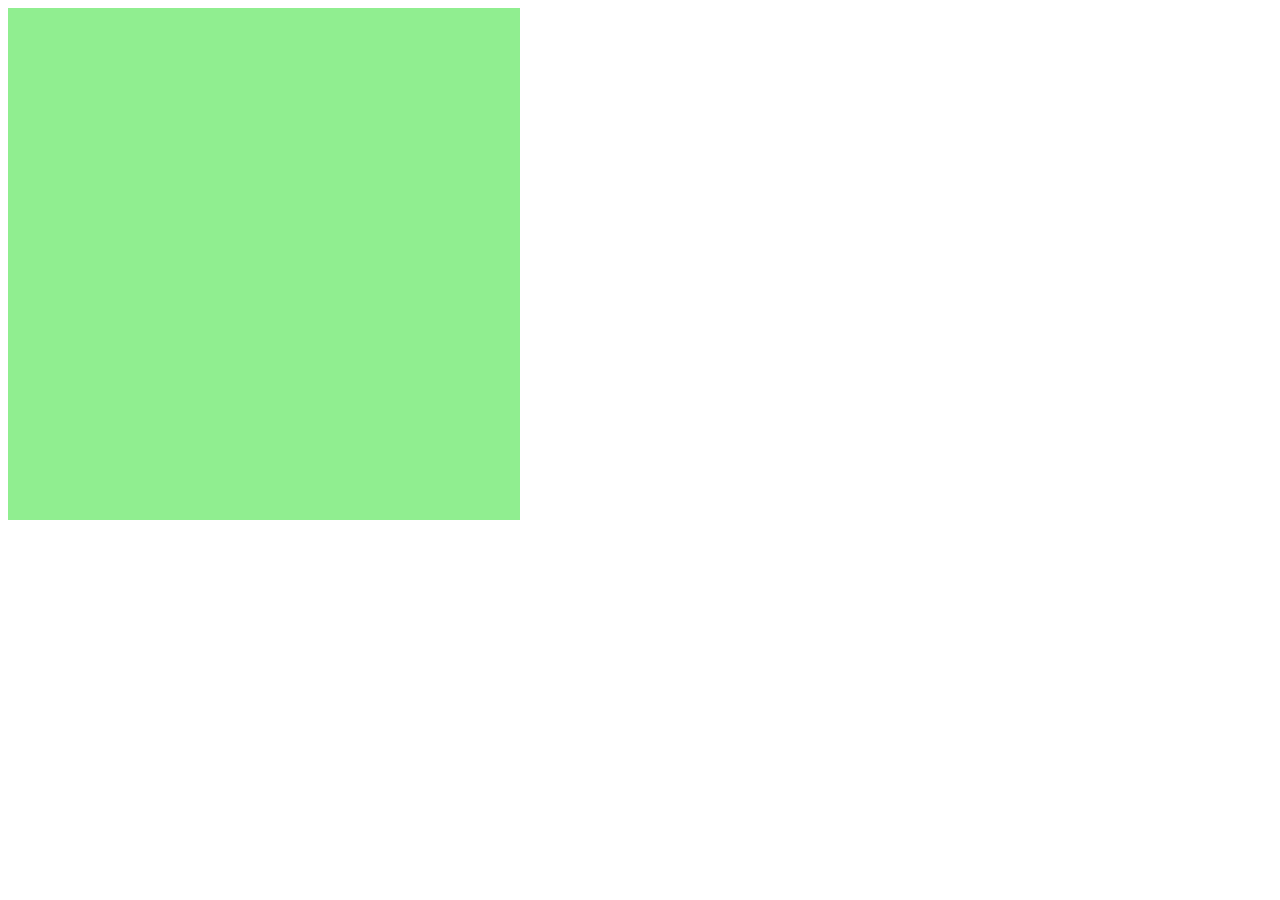
==== snackJavaScriptGame/index.html @ 13a34502 "Create background" ====
<html lang="en">
  <head>
    <meta charset="UTF-8" />
    <meta http-equiv="X-UA-Compatible" content="IE=edge" />
    <meta name="viewport" content="width=device-width, initial-scale=1.0" />
    <script defer src="script.js"></script>
    <title>Snake Game</title>
  </head>
  <body>
    <canvas id="snake" width="512" height="512"></canvas>
  </body>
</html>
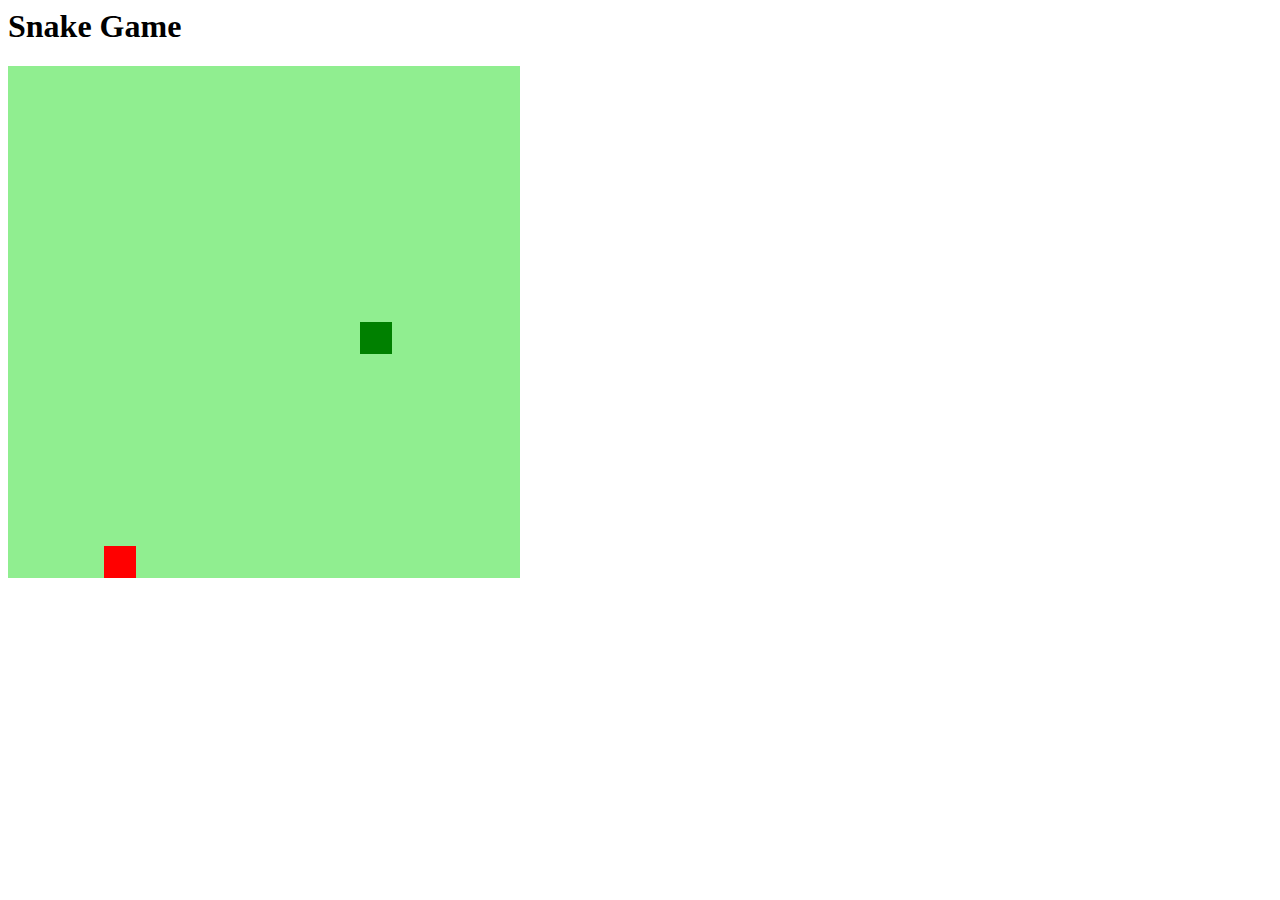
==== commit 28fe2128: "Defined end of game" ====
--- a/snackJavaScriptGame/index.html
+++ b/snackJavaScriptGame/index.html
@@ -7,6 +7,7 @@
     <title>Snake Game</title>
   </head>
   <body>
+    <h1>Snake Game</h1>
     <canvas id="snake" width="512" height="512"></canvas>
   </body>
 </html>
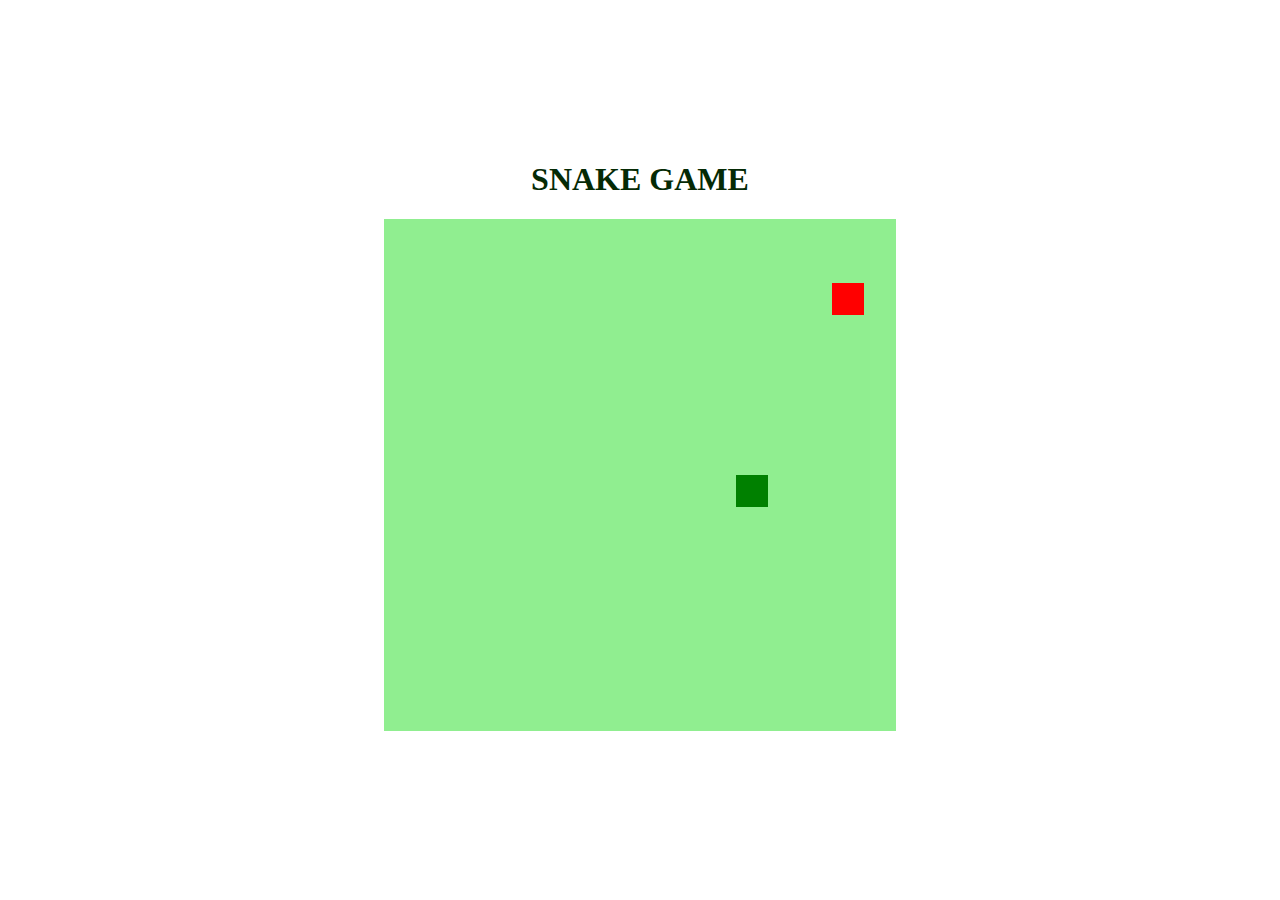
==== commit 7fe55f58: "Style css file" ====
--- a/snackJavaScriptGame/index.html
+++ b/snackJavaScriptGame/index.html
@@ -1,13 +1,15 @@
+<!DOCTYPE html>
 <html lang="en">
   <head>
     <meta charset="UTF-8" />
     <meta http-equiv="X-UA-Compatible" content="IE=edge" />
     <meta name="viewport" content="width=device-width, initial-scale=1.0" />
     <script defer src="script.js"></script>
+    <link rel="stylesheet" href="style.css">
     <title>Snake Game</title>
   </head>
   <body>
-    <h1>Snake Game</h1>
+    <h1>SNAKE GAME</h1>
     <canvas id="snake" width="512" height="512"></canvas>
   </body>
 </html>
--- a/snackJavaScriptGame/style.css
+++ b/snackJavaScriptGame/style.css
@@ -0,0 +1,9 @@
+body {
+  height: 95vh;
+  width: 95;
+  display: flex;
+  justify-content: center;
+  align-items: center;
+  flex-direction: column;
+  color: rgb(5, 42, 5);
+}
